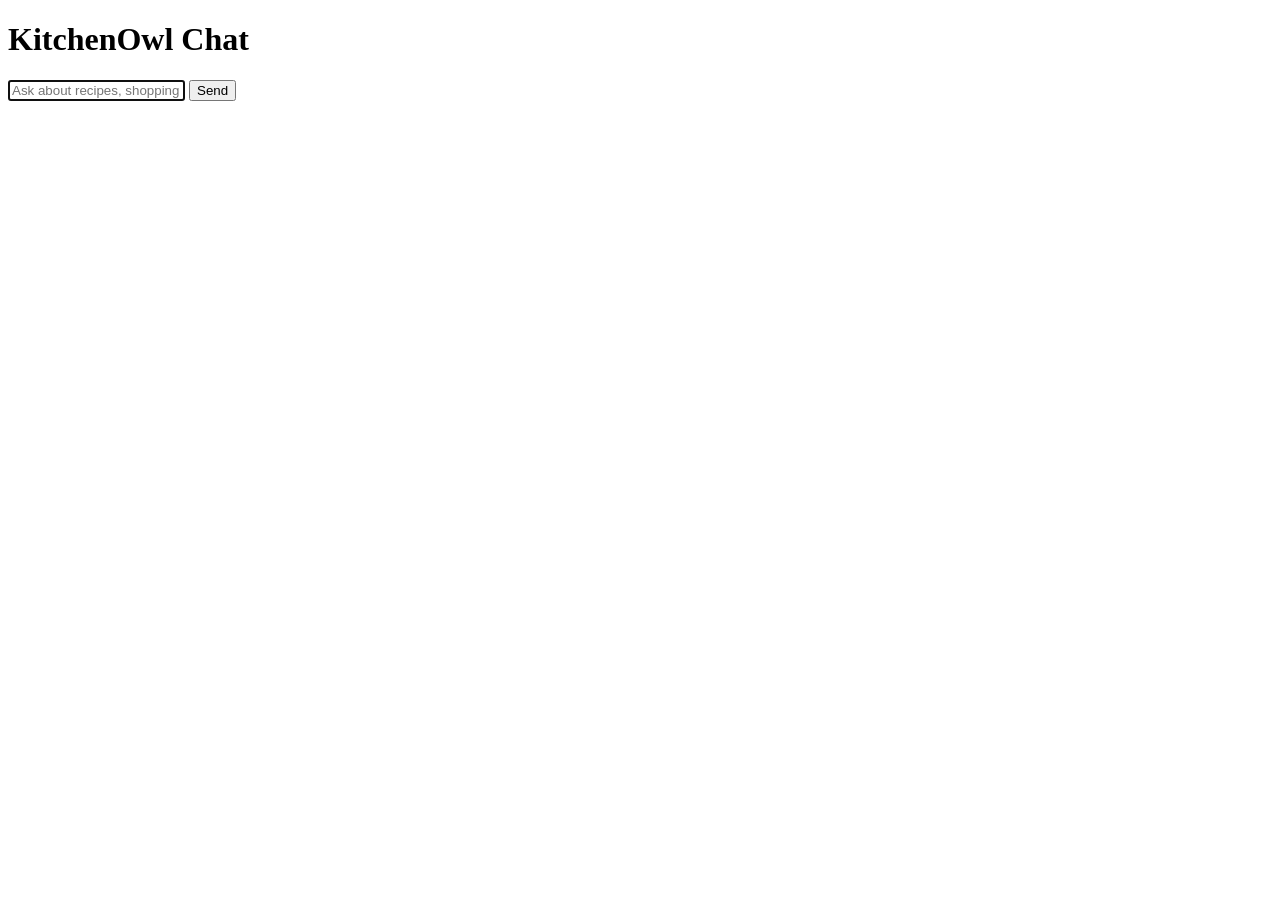
==== src/kitchenowl_mcp/static/chat/index.html @ 5b3186ba "feat: add embedded family chat UI with dual auth and destructive-tool gating Embeds a browser chat d" ====
<!doctype html>
<html lang="en">
<head>
<meta charset="utf-8">
<meta name="viewport" content="width=device-width, initial-scale=1">
<title>KitchenOwl Chat</title>
<link rel="stylesheet" href="/chat/static/style.css">
</head>
<body>
<div class="wrap">
  <header>
    <h1>KitchenOwl Chat</h1>
  </header>
  <div id="messages"></div>
  <form id="composer" autocomplete="off">
    <input type="text" id="input" placeholder="Ask about recipes, shopping list, meal plan…" autofocus>
    <button type="submit" class="primary">Send</button>
  </form>
</div>
<script src="/chat/static/app.js"></script>
</body>
</html>
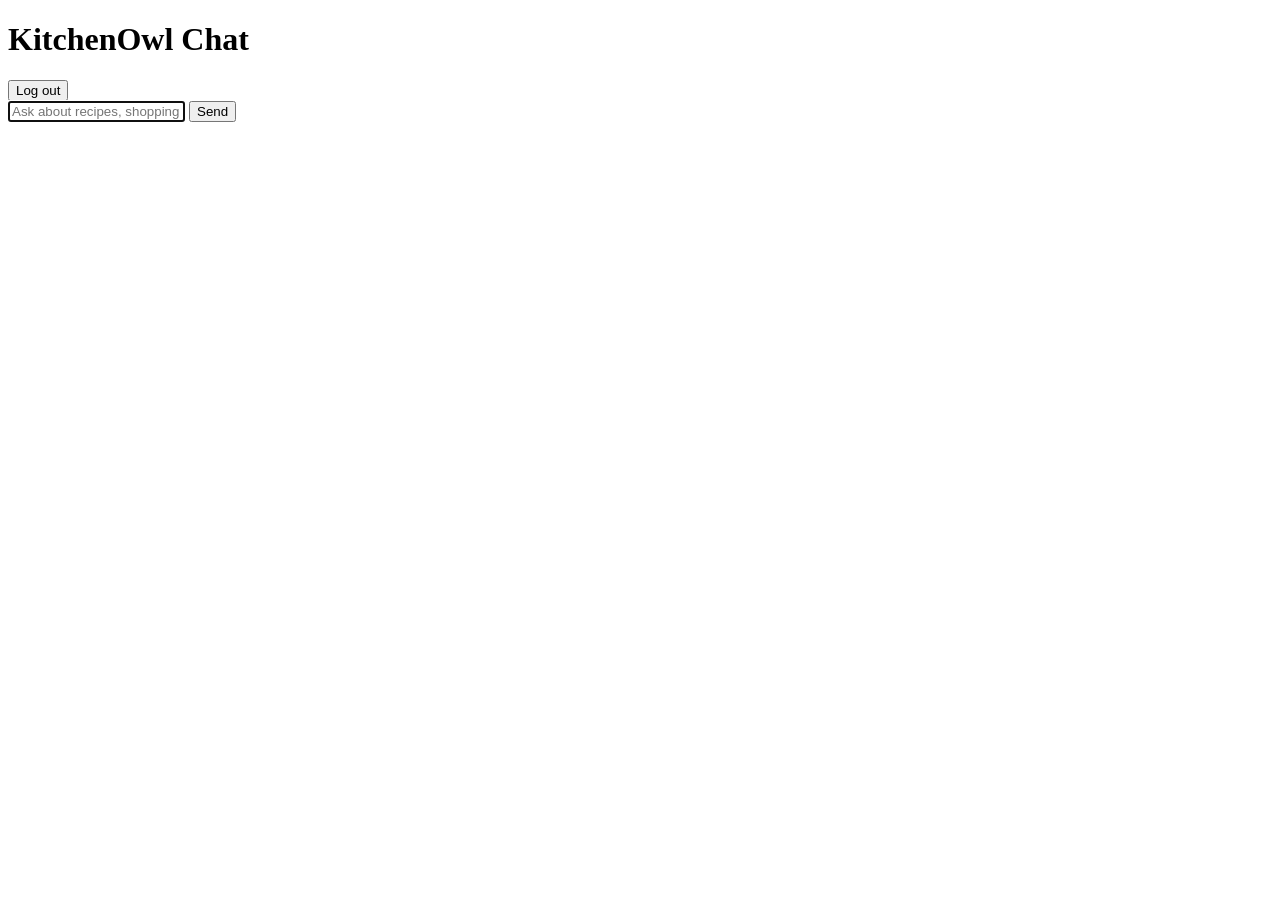
==== commit fdeddd1b: "feat(chat): add logout button to chat header Right-justified in the header, above the existing divid" ====
--- a/src/kitchenowl_mcp/static/chat/index.html
+++ b/src/kitchenowl_mcp/static/chat/index.html
@@ -10,6 +10,9 @@
 <div class="wrap">
   <header>
     <h1>KitchenOwl Chat</h1>
+    <form method="post" action="/chat/logout" class="logout-form">
+      <button type="submit" class="logout-btn">Log out</button>
+    </form>
   </header>
   <div id="messages"></div>
   <form id="composer" autocomplete="off">
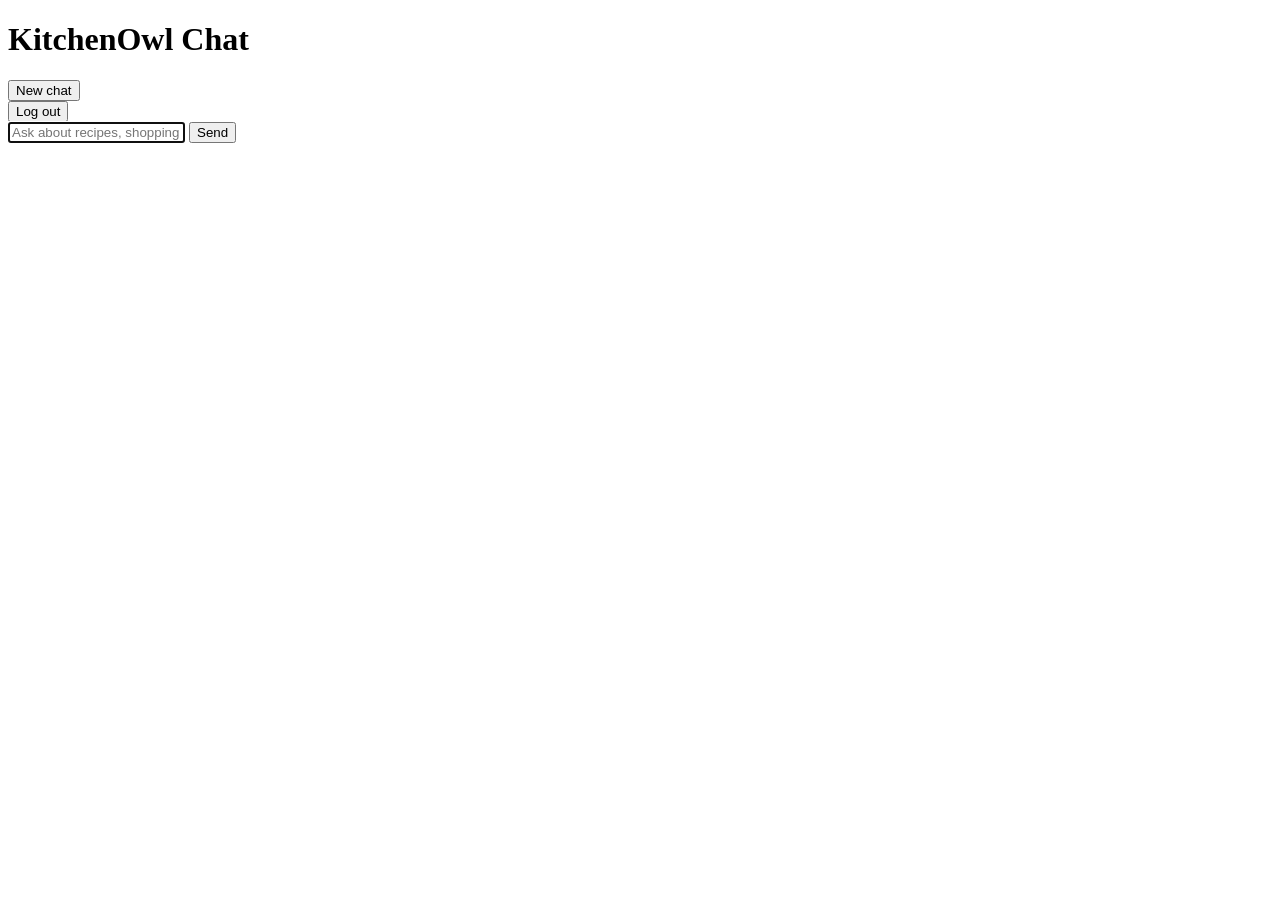
==== commit 1c854714: "feat(chat): add markdown rendering, thinking indicator, and new-chat button - Assistant replies now " ====
--- a/src/kitchenowl_mcp/static/chat/index.html
+++ b/src/kitchenowl_mcp/static/chat/index.html
@@ -10,9 +10,12 @@
 <div class="wrap">
   <header>
     <h1>KitchenOwl Chat</h1>
-    <form method="post" action="/chat/logout" class="logout-form">
-      <button type="submit" class="logout-btn">Log out</button>
-    </form>
+    <div class="header-actions">
+      <button type="button" id="clear-btn" class="clear-btn">New chat</button>
+      <form method="post" action="/chat/logout" class="logout-form">
+        <button type="submit" class="logout-btn">Log out</button>
+      </form>
+    </div>
   </header>
   <div id="messages"></div>
   <form id="composer" autocomplete="off">
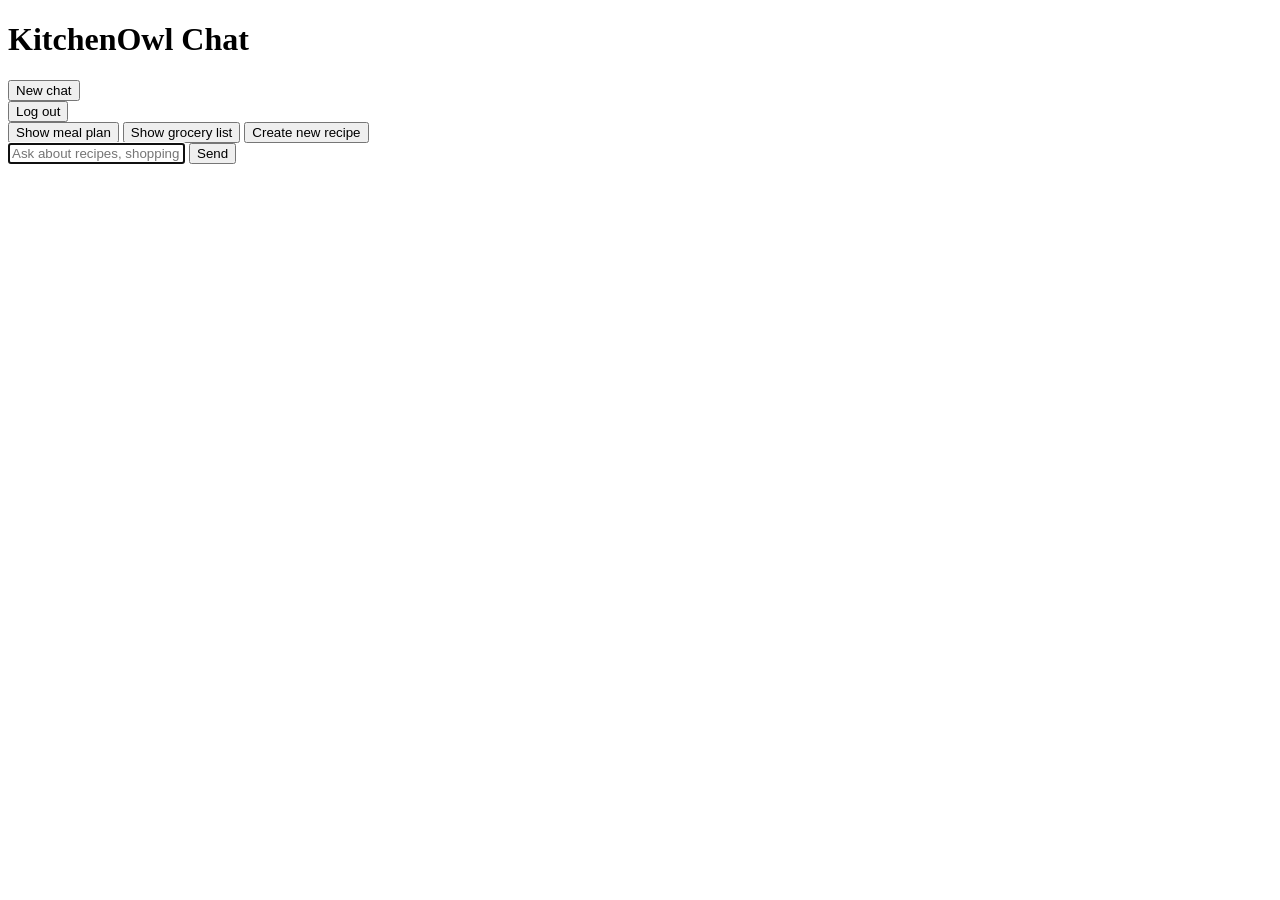
==== commit e7517e82: "feat(chat): add quick-action chips for meal plan, shopping list, new recipe Adds a row of chip butto" ====
--- a/src/kitchenowl_mcp/static/chat/index.html
+++ b/src/kitchenowl_mcp/static/chat/index.html
@@ -18,6 +18,11 @@
     </div>
   </header>
   <div id="messages"></div>
+  <div id="quick-actions" class="quick-actions">
+    <button type="button" class="chip" data-prompt="Show my meal plan: list each planned recipe's title alongside its planned date, in date order.">Show meal plan</button>
+    <button type="button" class="chip" data-prompt="Show my current shopping list.">Show grocery list</button>
+    <button type="button" class="chip" data-prompt="I want to create a new recipe. Interview me first, one question at a time: what ingredients I have on hand or want to use, how many people it should serve, any allergies or dietary restrictions to avoid, and any other preferences (cuisine, time budget, etc). Only draft the recipe once you have enough to work with.">Create new recipe</button>
+  </div>
   <form id="composer" autocomplete="off">
     <input type="text" id="input" placeholder="Ask about recipes, shopping list, meal plan…" autofocus>
     <button type="submit" class="primary">Send</button>
